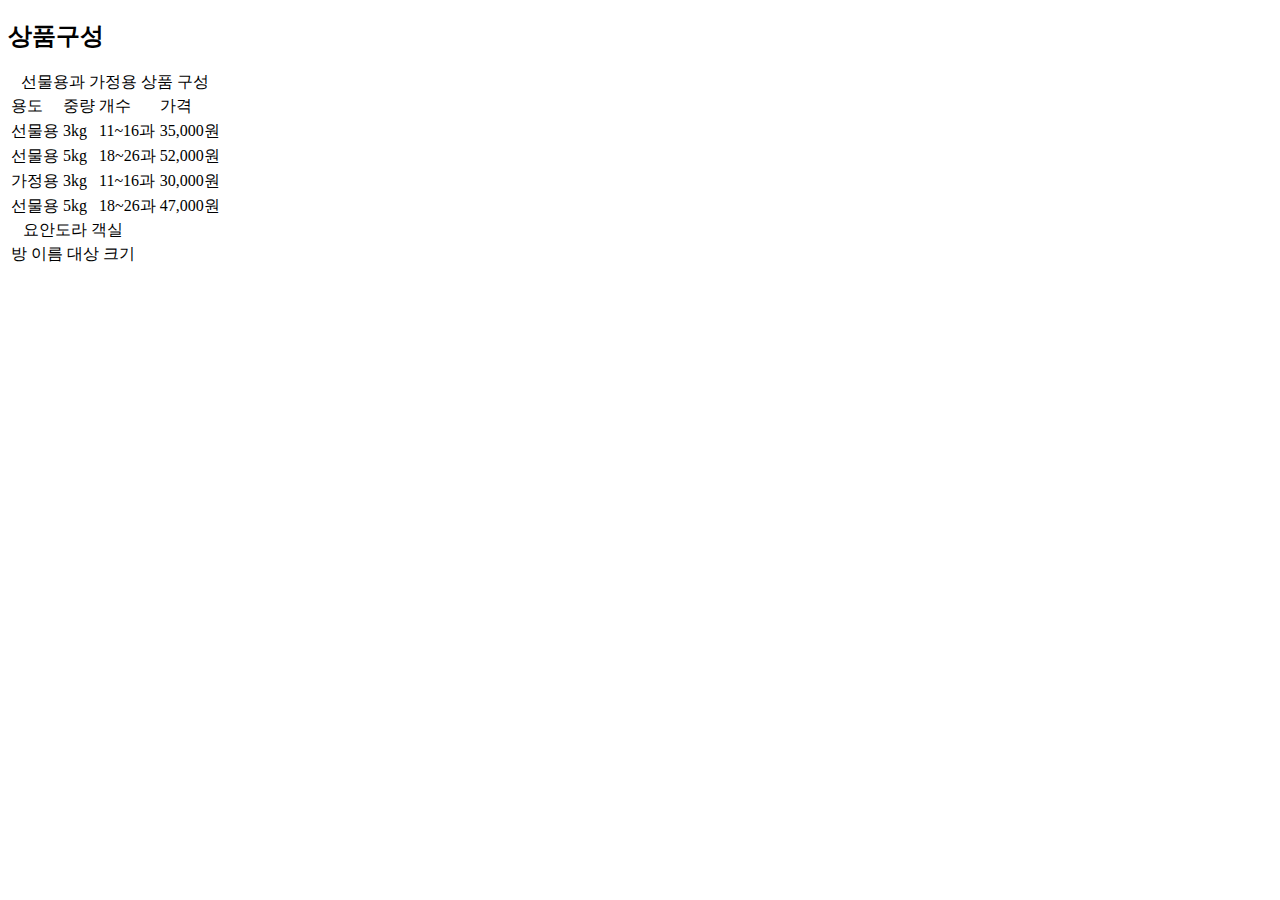
==== 교재3.html @ 370693fb "yujong" ====
<!DOCTYPE html>
<html lang="en">
<head>
    <meta charset="UTF-8">
    <meta http-equiv="X-UA-Compatible" content="IE=edge">
    <meta name="viewport" content="width=device-width, initial-scale=1.0">
    <title>교재연습3</title>
</head>
<body>
    <h2>상품구성</h2>

    <table>
        <caption>선물용과 가정용 상품 구성</caption>

        <tr>
            <td>용도</td>    
            <td>중량</td>
            <td>개수</td>
            <td>가격</td>
        </tr>

        <tr>
            <td>선물용</td>
            <td>3kg</td>
            <td>11~16과</td>
            <td>35,000원</td>
        </tr>

        <tr>
            <td>선물용</td>
            <td>5kg</td>
            <td>18~26과</td>
            <td>52,000원</td>
        </tr>

        <tr>
            <td>가정용</td>
            <td>3kg</td>
            <td>11~16과</td>
            <td>30,000원</td>
        </tr>

        <tr>
            <td>선물용</td>
            <td>5kg</td>
            <td>18~26과</td>
            <td>47,000원</td>
        </tr>


    </table>



    <table>
        <caption>요안도라 객실</caption>
        <tr>
            <td>방 이름</td>
            <td>대상</td>
            <td>크기</td>

        </tr>

    </table>

    
</body>
</html>
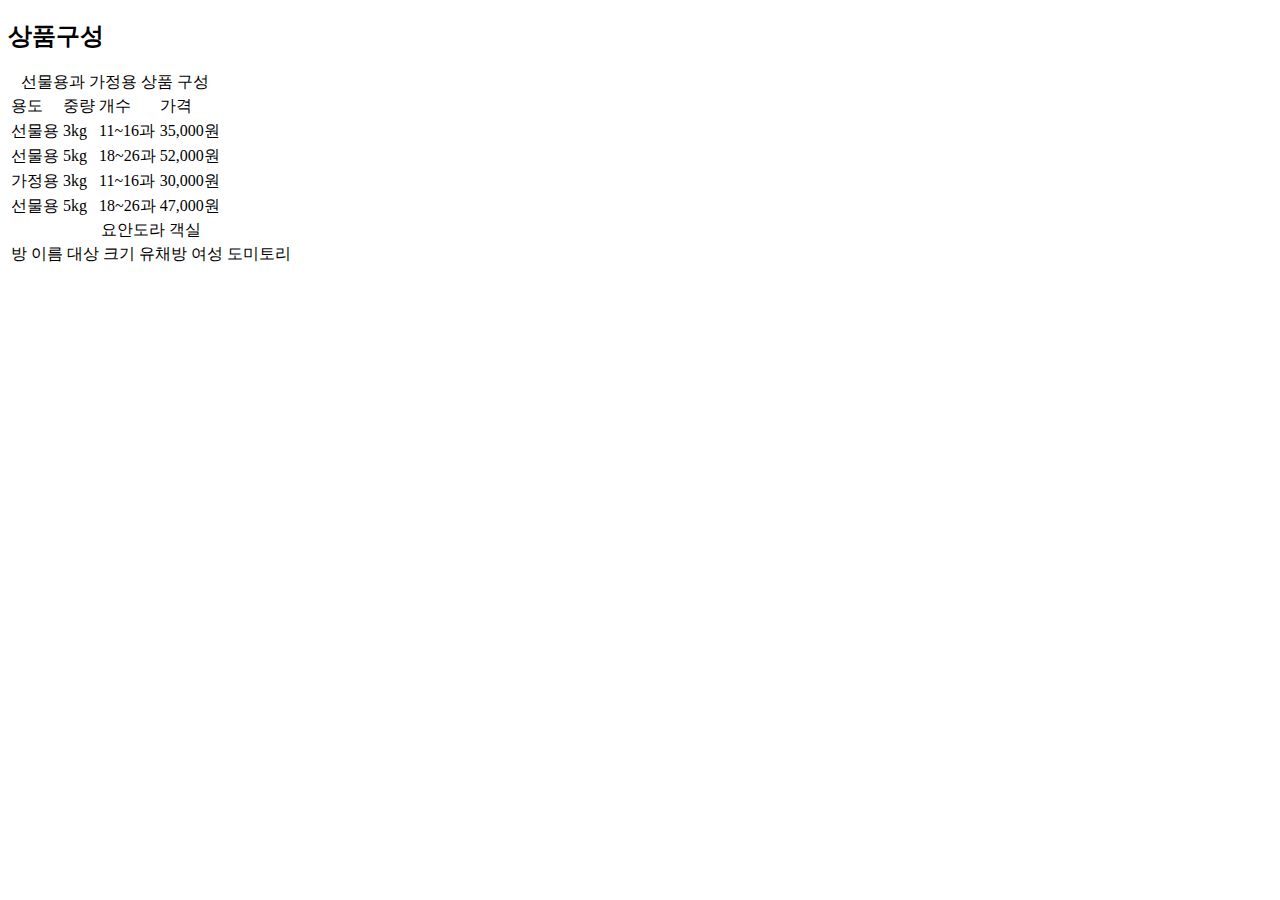
==== commit bafb239b: "yujong" ====
--- a/교재3.html
+++ b/교재3.html
@@ -58,6 +58,11 @@
             <td>방 이름</td>
             <td>대상</td>
             <td>크기</td>
+            
+            <td>유채방</td>
+            <td>여성 도미토리</td>
+            
+
 
         </tr>
 
